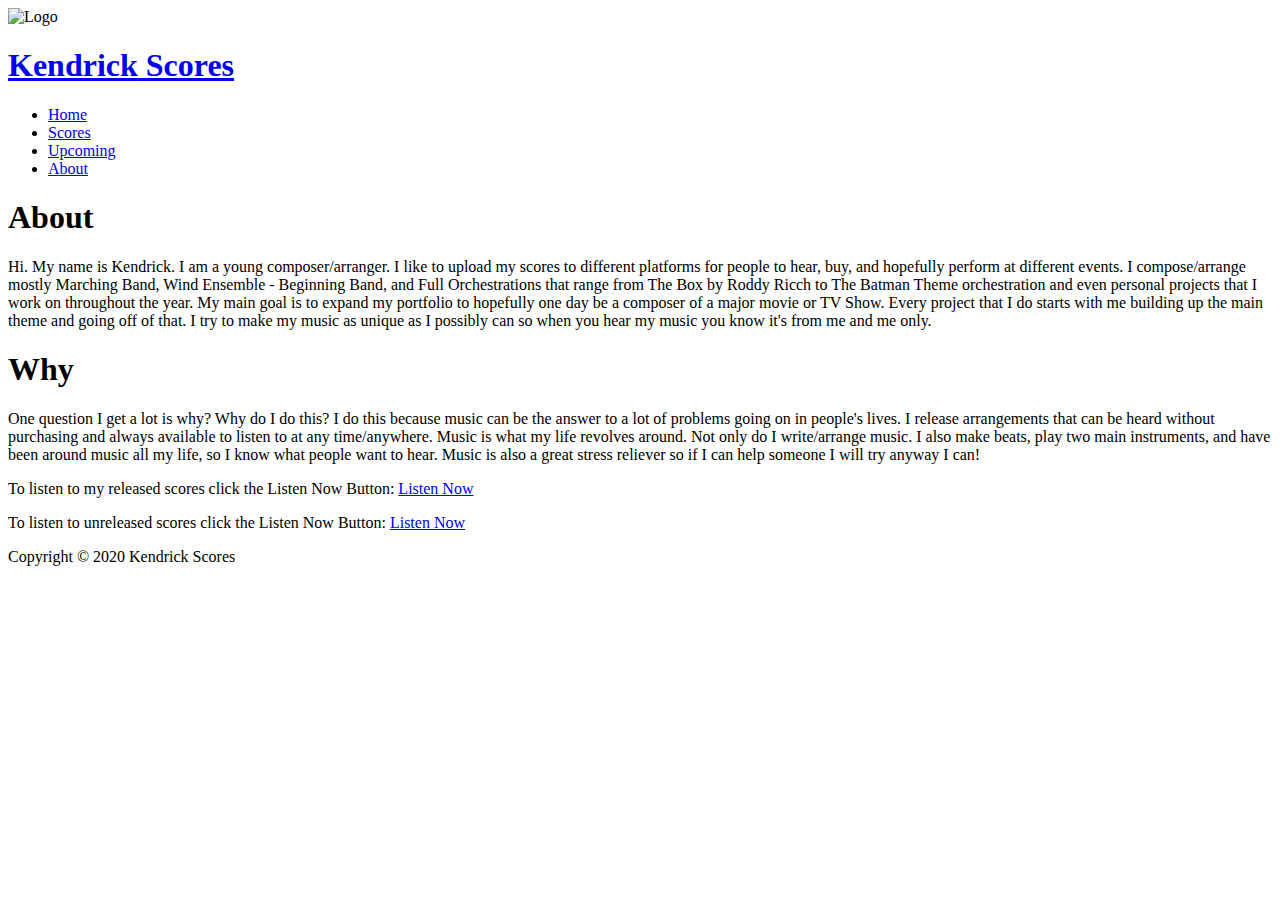
==== about.html @ 5637cf4c "Add files via upload" ====
<!DOCTYPE html>
<html lang="en">

<head>
    <meta charset="UTF-8" />
    <meta name="viewport" content="width=device-width, initial-scale=1.0" />
    <meta name="Author" content="Kendrick Williams" />
    <meta name="description"
        content="Kendrick scores website for all members to listen to newly released scores and upcoming scores by Kendrick that range from Marching Band to Concert Band. All avalible scores will be posted here. This is also a way to learn more about Kendrick in the about section to know why he does this and what is the purpose to doing this." />
    <meta name="keywords"
        content="Kendrick, Williams, Killshot, Arrangements, Scores, Upcoming, About, Scores, About, New, Unreleased, Coming Soon, Unreleased, Band, Why" />
    <link rel="stylesheet" href="css/style.css" />
    <link rel="stylesheet" href="https://use.fontawesome.com/releases/v5.13.1/css/all.css"
        integrity="sha384-xxzQGERXS00kBmZW/6qxqJPyxW3UR0BPsL4c8ILaIWXva5kFi7TxkIIaMiKtqV1Q" crossorigin="anonymous" />
    <link rel="apple-touch-icon" sizes="180x180" href="image/apple-touch-icon.png" />
    <link rel="icon" type="image/png" sizes="32x32" href="image/favicon-32x32.png" />
    <link rel="icon" type="image/png" sizes="16x16" href="image/favicon-16x16.png" />
    <link rel="manifest" href="image/site.webmanifest" />
    <title>Kendrick Scores | About</title>
</head>

<body>
    <!--Header/Nav-->
    <header>
        <div class="container">
            <div class="branding">
                <img src="./image/logo.jpg" alt="Logo" />
                <h1>
                    <a href="index.html"><span class="highlight">Kendrick</span> Scores</a>
                </h1>
            </div>
            <nav>
                <ul>
                    <li><a href="index.html">Home</a></li>
                    <li><a href="scores.html">Scores</a></li>
                    <li><a href="upcoming.html">Upcoming</a></li>
                    <li class="current"><a href="about.html">About</a></li>
                </ul>
            </nav>
        </div>
    </header>
    <!--About-->
    <section class="dark about">
        <div class="container">
            <h1 class="title">About</h1>
            <p class="info">
                Hi. My name is Kendrick. I am a young composer/arranger. I like to upload my scores to different
                platforms for people to hear, buy, and hopefully perform at different events. I compose/arrange mostly
                Marching Band,
                Wind Ensemble - Beginning Band, and Full Orchestrations that range from The Box by Roddy Ricch to The
                Batman Theme orchestration and even personal projects that I work on throughout the year. My main goal
                is to expand my portfolio to hopefully one day be a composer of a major movie or TV Show. Every project
                that I do starts with me building up the main theme and going off of that. I try to make my music as
                unique as I possibly can so when you hear my music you know it's from me and me only.
            </p>

        </div>
    </section>
    <!--Why-->
    <section class="why">
        <div class="container">
            <h1 class="title">Why</h1>
            <p class="info">
                One question I get a lot is why? Why do I do this? I do this because
                music can be the answer to a lot of problems going on in people's lives.
                I release arrangements that can be heard without purchasing and always available to listen to at any
                time/anywhere. Music is what my life revolves around. Not only do I
                write/arrange music. I also make beats, play two main instruments, and have been around music all my
                life, so I know what people want to hear. Music is also a great stress reliever so if I can help someone
                I will try anyway I can!
            </p>
            <!--Released-->
            <p class="info">
                To listen to my released scores click the Listen Now Button:
                <a href="scores.html" class="button">Listen Now</a>
            </p>
            <!--Unreleased-->
            <p class="info">
                To listen to unreleased scores click the Listen Now Button:
                <a href="upcoming.html" class="button">Listen Now</a>
            </p>
        </div>
    </section>
    <!--Newsletter-->
    <!--
    <section id="newsletter">
        <div class="container">
            <p class="info">
                Wanna be the first to hear released scores Click Subscribe now
                <a href="#" class="">Subscribe Now!</a>
            </p>

        </div>
    </section>
-->
    <!--Footer-->
    <footer>
        <p class="info">Copyright &copy; 2020 Kendrick Scores</p>
        </div>
    </footer>


    <script></script>
</body>

</html>
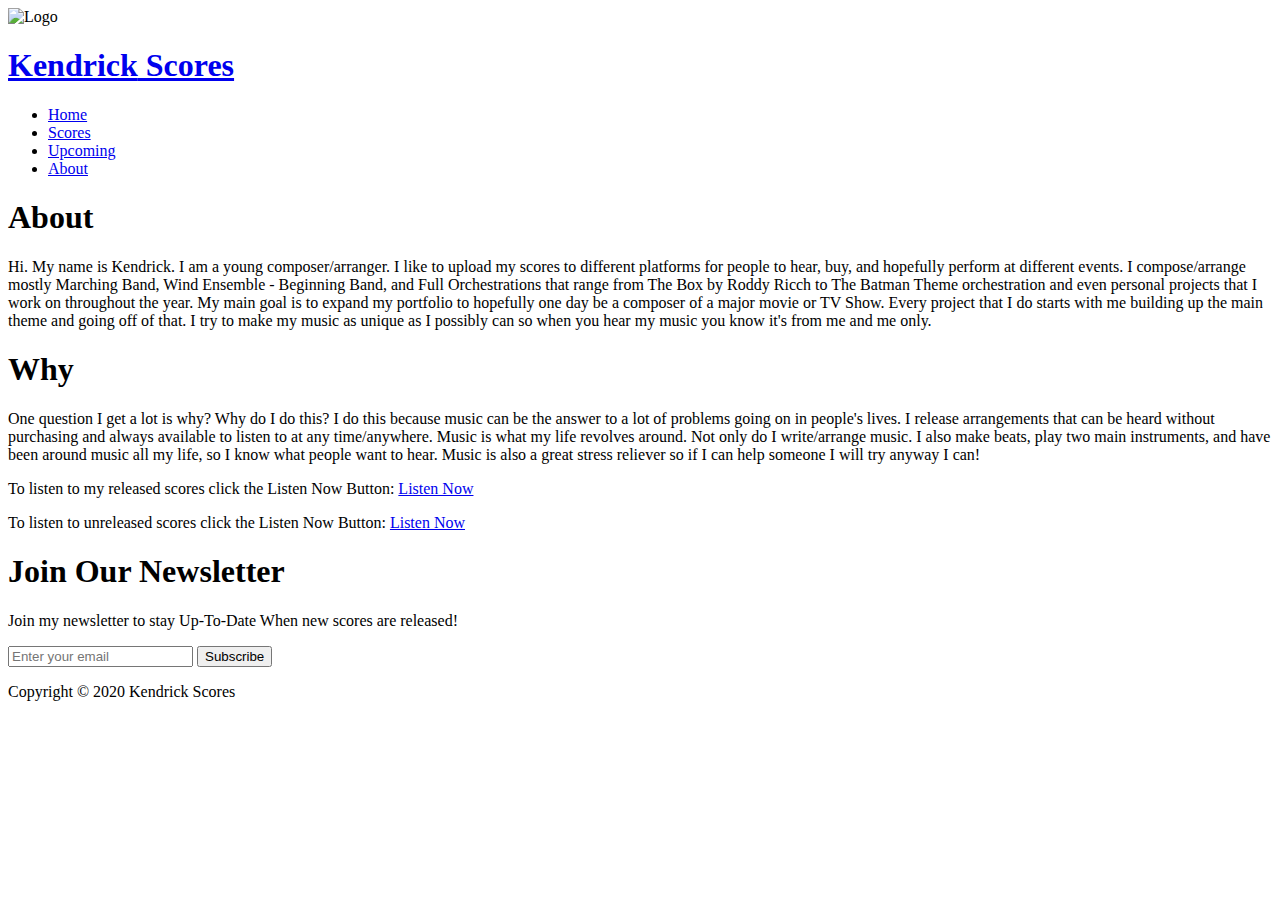
==== commit 3d33fca9: "Added newsletter section" ====
--- a/about.html
+++ b/about.html
@@ -2,6 +2,19 @@
 <html lang="en">
 
 <head>
+    <!-- Global site tag (gtag.js) - Google Analytics -->
+    <script async src="https://www.googletagmanager.com/gtag/js?id=UA-173303522-1"></script>
+    <script>
+        window.dataLayer = window.dataLayer || [];
+
+        function gtag() {
+            dataLayer.push(arguments);
+        }
+        gtag('js', new Date());
+
+        gtag('config', 'UA-173303522-1');
+    </script>
+
     <meta charset="UTF-8" />
     <meta name="viewport" content="width=device-width, initial-scale=1.0" />
     <meta name="Author" content="Kendrick Williams" />
@@ -82,17 +95,19 @@
         </div>
     </section>
     <!--Newsletter-->
-    <!--
-    <section id="newsletter">
+    <section id="newsletter" data-aos="fade-right" data-aos-duration="2000">
         <div class="container">
-            <p class="info">
-                Wanna be the first to hear released scores Click Subscribe now
-                <a href="#" class="">Subscribe Now!</a>
-            </p>
-
+            <form name="Newsletter" method="POST" data-netlify="true">
+                <h1>Join Our Newsletter</h1>
+                <p>Join my newsletter to stay Up-To-Date When new scores are released!</p>
+                <div class="email-box">
+                    <i class="fas fa-envelope"></i>
+                    <input class="tbox" type="email" name="email" placeholder="Enter your email" required>
+                    <button class="btn" type="submit" name="button">Subscribe</button>
+                </div>
         </div>
+        </form>
     </section>
--->
     <!--Footer-->
     <footer>
         <p class="info">Copyright &copy; 2020 Kendrick Scores</p>
